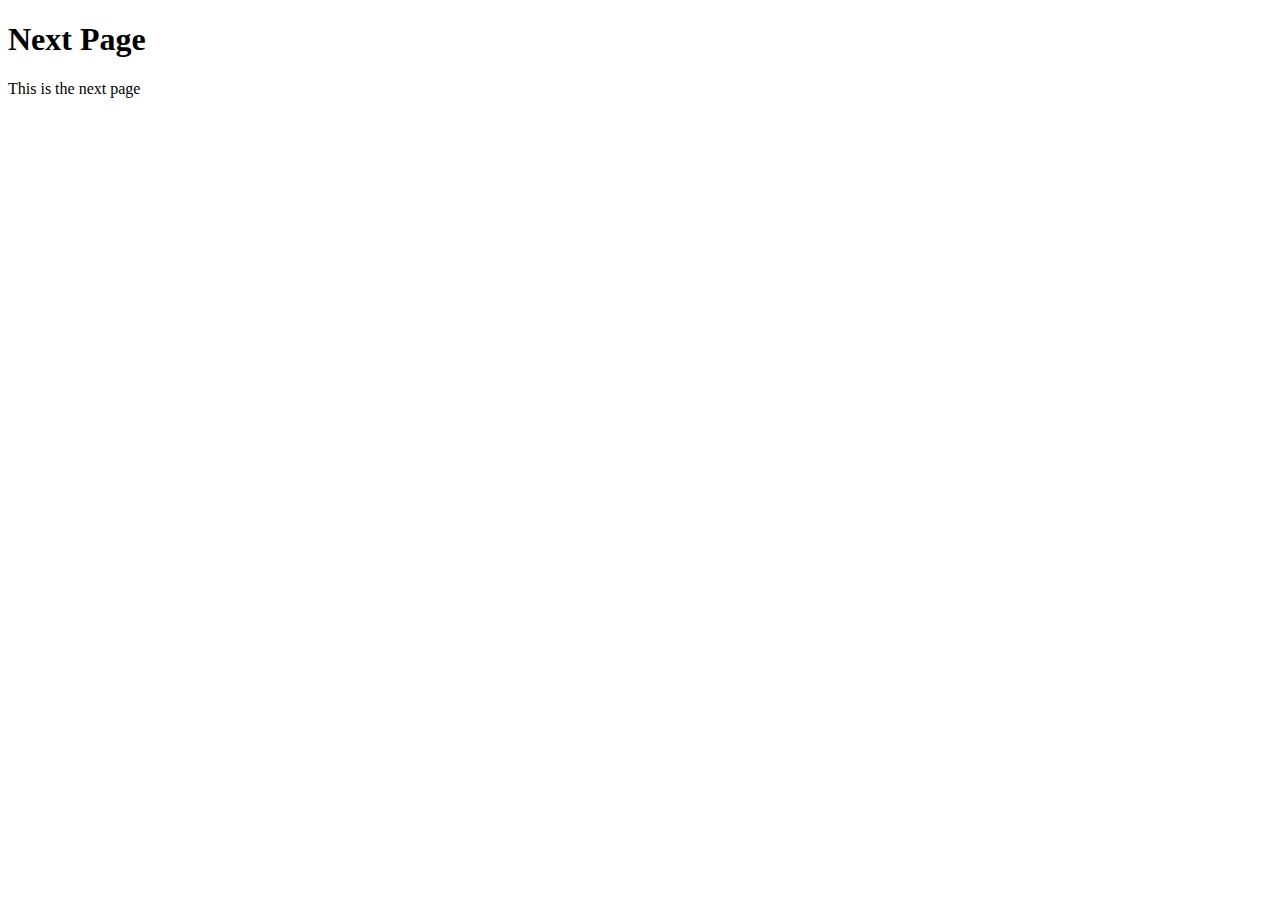
==== nextPage.html @ 560da3cf "Created next page html" ====
<!DOCTYPE html>
<html lang="en">
<head>
    <meta charset="UTF-8">
    <meta http-equiv="X-UA-Compatible" content="IE=edge">
    <meta name="viewport" content="width=device-width, initial-scale=1.0">
    <title>Next Page</title>
</head>
<body>
    <h1>Next Page</h1>
    <p>This is the next page</p>
</body>
</html>
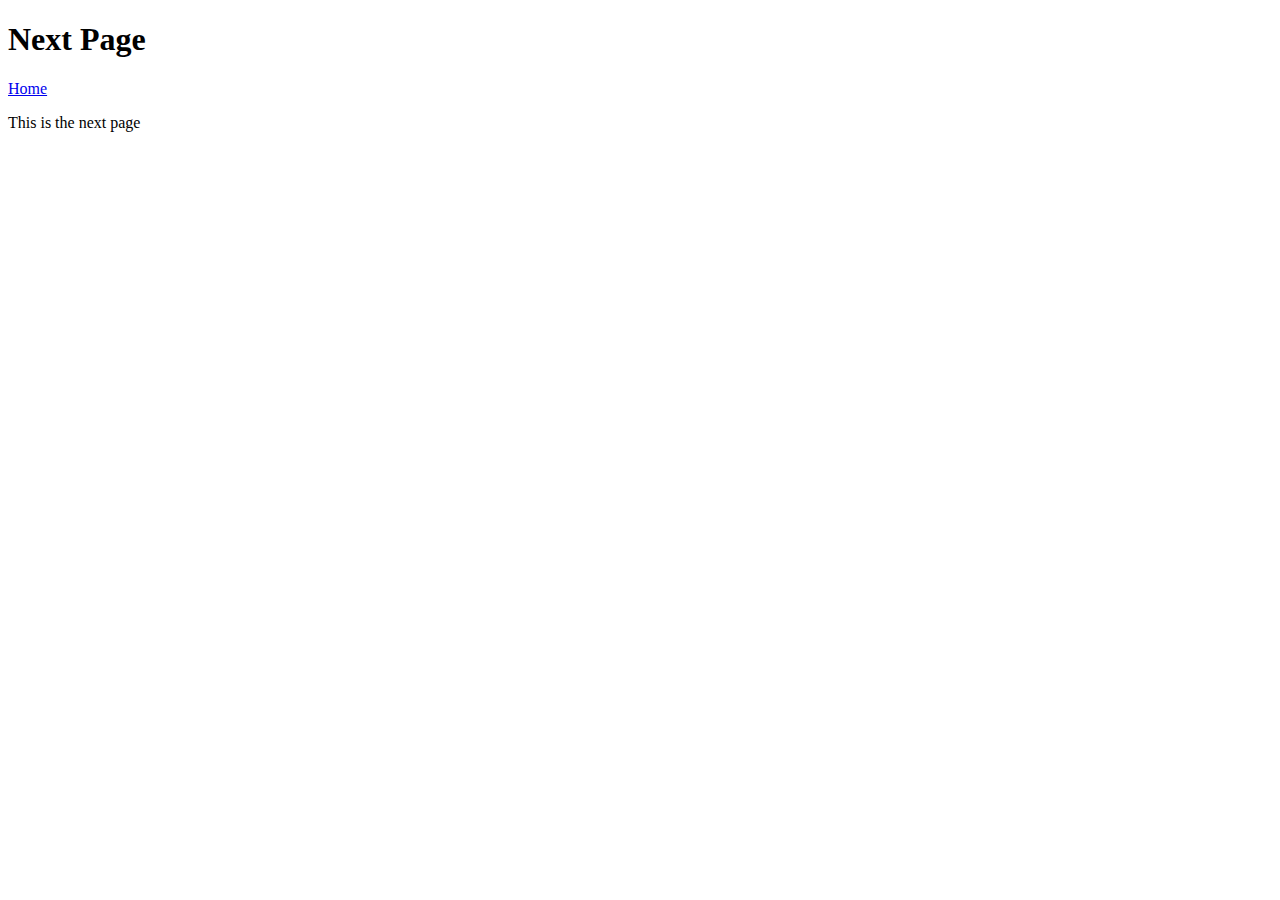
==== commit 6db36ce0: "Linked home page and next page" ====
--- a/nextPage.html
+++ b/nextPage.html
@@ -8,6 +8,7 @@
 </head>
 <body>
     <h1>Next Page</h1>
+    <a href="index.html">Home</a>
     <p>This is the next page</p>
 </body>
 </html>